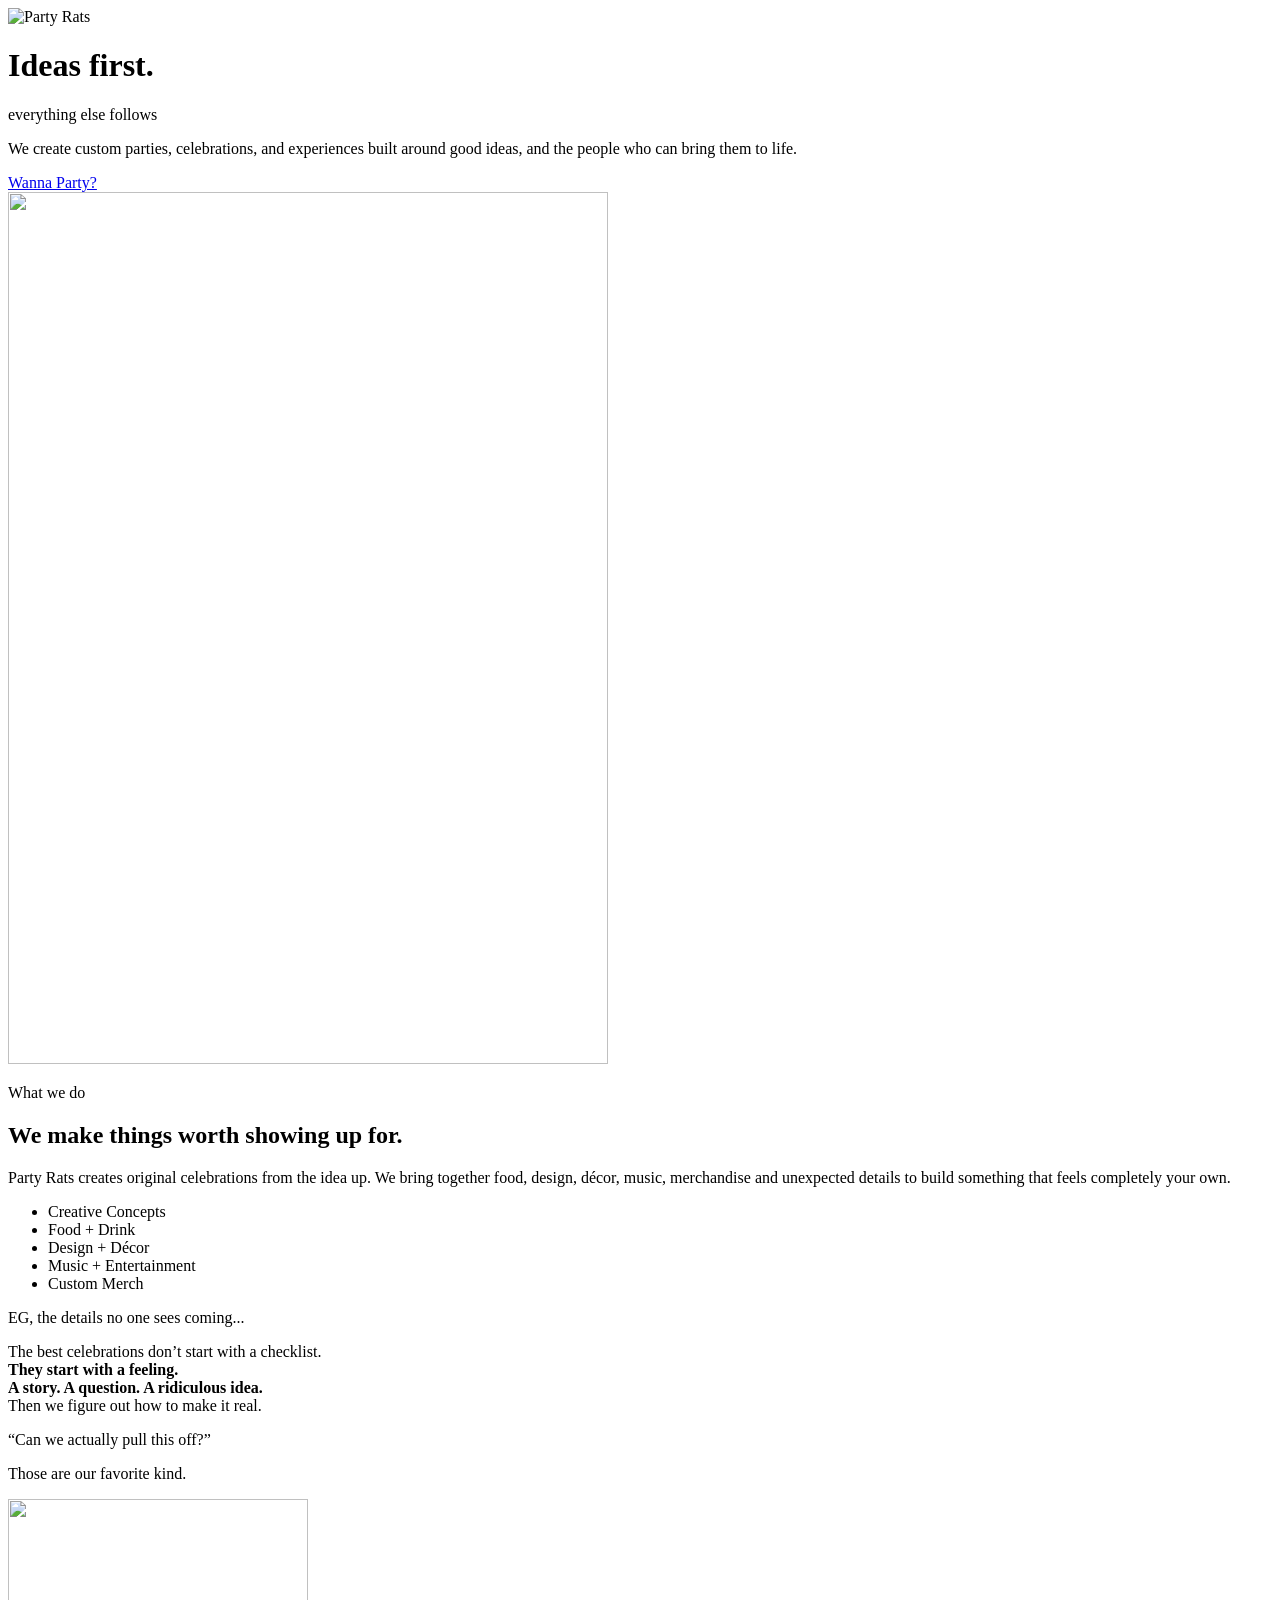
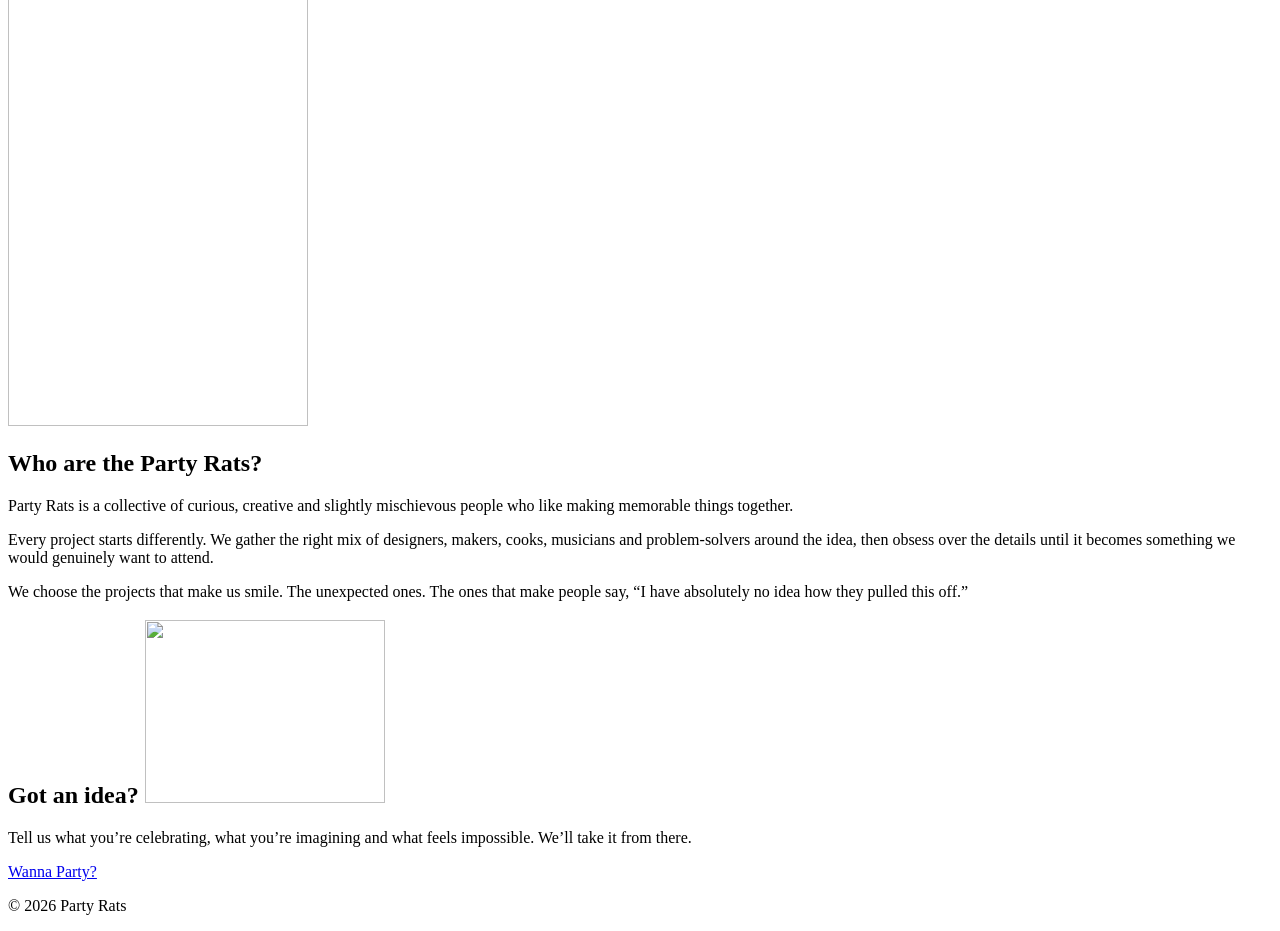
==== public/index.html @ c838683b "Serve the site on thepartyrats.com and www Attaches both hostnames to the Worker as Custom Domains, " ====
<!doctype html>
<html lang="en">
<head>
  <meta charset="utf-8">
  <meta name="viewport" content="width=device-width, initial-scale=1">
  <title>Party Rats | Custom Parties, Celebrations and Experiences</title>
  <meta name="description" content="Party Rats creates original celebrations from the idea up: creative concepts, food and drink, design and décor, music and entertainment, and custom merch.">
  <meta name="theme-color" content="#111111">
  <link rel="canonical" href="https://thepartyrats.com/">
  <link rel="icon" type="image/png" href="/favicon.png">
  <link rel="apple-touch-icon" href="/apple-touch-icon.png">

  <meta property="og:type" content="website">
  <meta property="og:title" content="Party Rats | Ideas first. Everything else follows.">
  <meta property="og:description" content="We create custom parties, celebrations, and experiences built around good ideas, and the people who can bring them to life.">
  <meta property="og:url" content="https://thepartyrats.com/">
  <meta property="og:image" content="https://thepartyrats.com/img/og.jpg">
  <meta name="twitter:card" content="summary_large_image">

  <link rel="preconnect" href="https://fonts.googleapis.com">
  <link rel="preconnect" href="https://fonts.gstatic.com" crossorigin>
  <link href="https://fonts.googleapis.com/css2?family=Inter:wght@400;600&family=League+Spartan:wght@700;800&display=swap" rel="stylesheet">
  <link rel="preload" href="/fonts/edo.woff2" as="font" type="font/woff2" crossorigin>
  <link rel="stylesheet" href="/styles.css">

  <script type="application/ld+json">
  {
    "@context": "https://schema.org",
    "@type": "Organization",
    "name": "Party Rats",
    "description": "Custom parties, celebrations, and experiences built around good ideas.",
    "url": "https://thepartyrats.com/",
    "logo": "https://thepartyrats.com/img/logo.webp"
  }
  </script>
</head>
<body>
  <header class="hero">
    <img class="hero__logo" src="/img/logo.webp" alt="Party Rats" width="600" height="504">
    <div class="hero__body">
      <h1 class="accent hero__title">Ideas first.</h1>
      <p class="hero__sub">everything else follows</p>
      <p class="hero__lede">We create custom parties, celebrations, and experiences built around good ideas, and the people who can bring them to life.</p>
      <a class="cta" href="https://forms.gle/2iD8DwDikYpsya6V6" target="_blank" rel="noopener">Wanna Party?</a>
    </div>
    <img class="hero__rat" src="/img/rat-hero.webp" alt="" width="600" height="872" fetchpriority="low">
  </header>

  <main>
    <section class="what">
      <p class="eyebrow">What we do</p>
      <h2>We make things worth showing up for.</h2>
      <p class="lead">Party Rats creates original celebrations from the idea up. We bring together food, design, décor, music, merchandise and unexpected details to build something that feels completely your own.</p>
      <ul class="services">
        <li>Creative Concepts</li>
        <li>Food + Drink</li>
        <li>Design + Décor</li>
        <li>Music + Entertainment</li>
        <li>Custom Merch</li>
      </ul>
      <p class="accent what__tag">EG, the details no one sees coming...</p>
    </section>

    <section class="pull">
      <p class="lead">The best celebrations don’t start with a checklist.<br>
        <strong>They start with a feeling.<br>A story. A question. A ridiculous idea.</strong><br>
        Then we figure out how to make it real.</p>
      <p class="accent pull__quote">“Can we actually pull this off?”</p>
      <p>Those are our favorite kind.</p>
      <img class="pull__peace" src="/img/peace.webp" alt="" width="300" height="527" loading="lazy">
    </section>

    <section class="who">
      <h2>Who are the Party Rats?</h2>
      <div class="who__body">
        <p>Party Rats is a collective of curious, creative and slightly mischievous people who like making memorable things together.</p>
        <p>Every project starts differently. We gather the right mix of designers, makers, cooks, musicians and problem-solvers around the idea, then obsess over the details until it becomes something we would genuinely want to attend.</p>
        <p>We choose the projects that make us smile. The unexpected ones. The ones that make people say, “I have absolutely no idea how they pulled this off.”</p>
      </div>
    </section>

    <section class="idea">
      <h2 class="idea__title">Got an idea? <img src="/img/rat-sketch.webp" alt="" width="240" height="183" loading="lazy"></h2>
      <p>Tell us what you’re celebrating, what you’re imagining and what feels impossible. We’ll take it from there.</p>
      <a class="cta" href="https://forms.gle/2iD8DwDikYpsya6V6" target="_blank" rel="noopener">Wanna Party?</a>
    </section>
  </main>

  <footer class="footer">
    <p>© <span id="y">2026</span> Party Rats</p>
  </footer>
  <script>document.getElementById('y').textContent = new Date().getFullYear();</script>
</body>
</html>
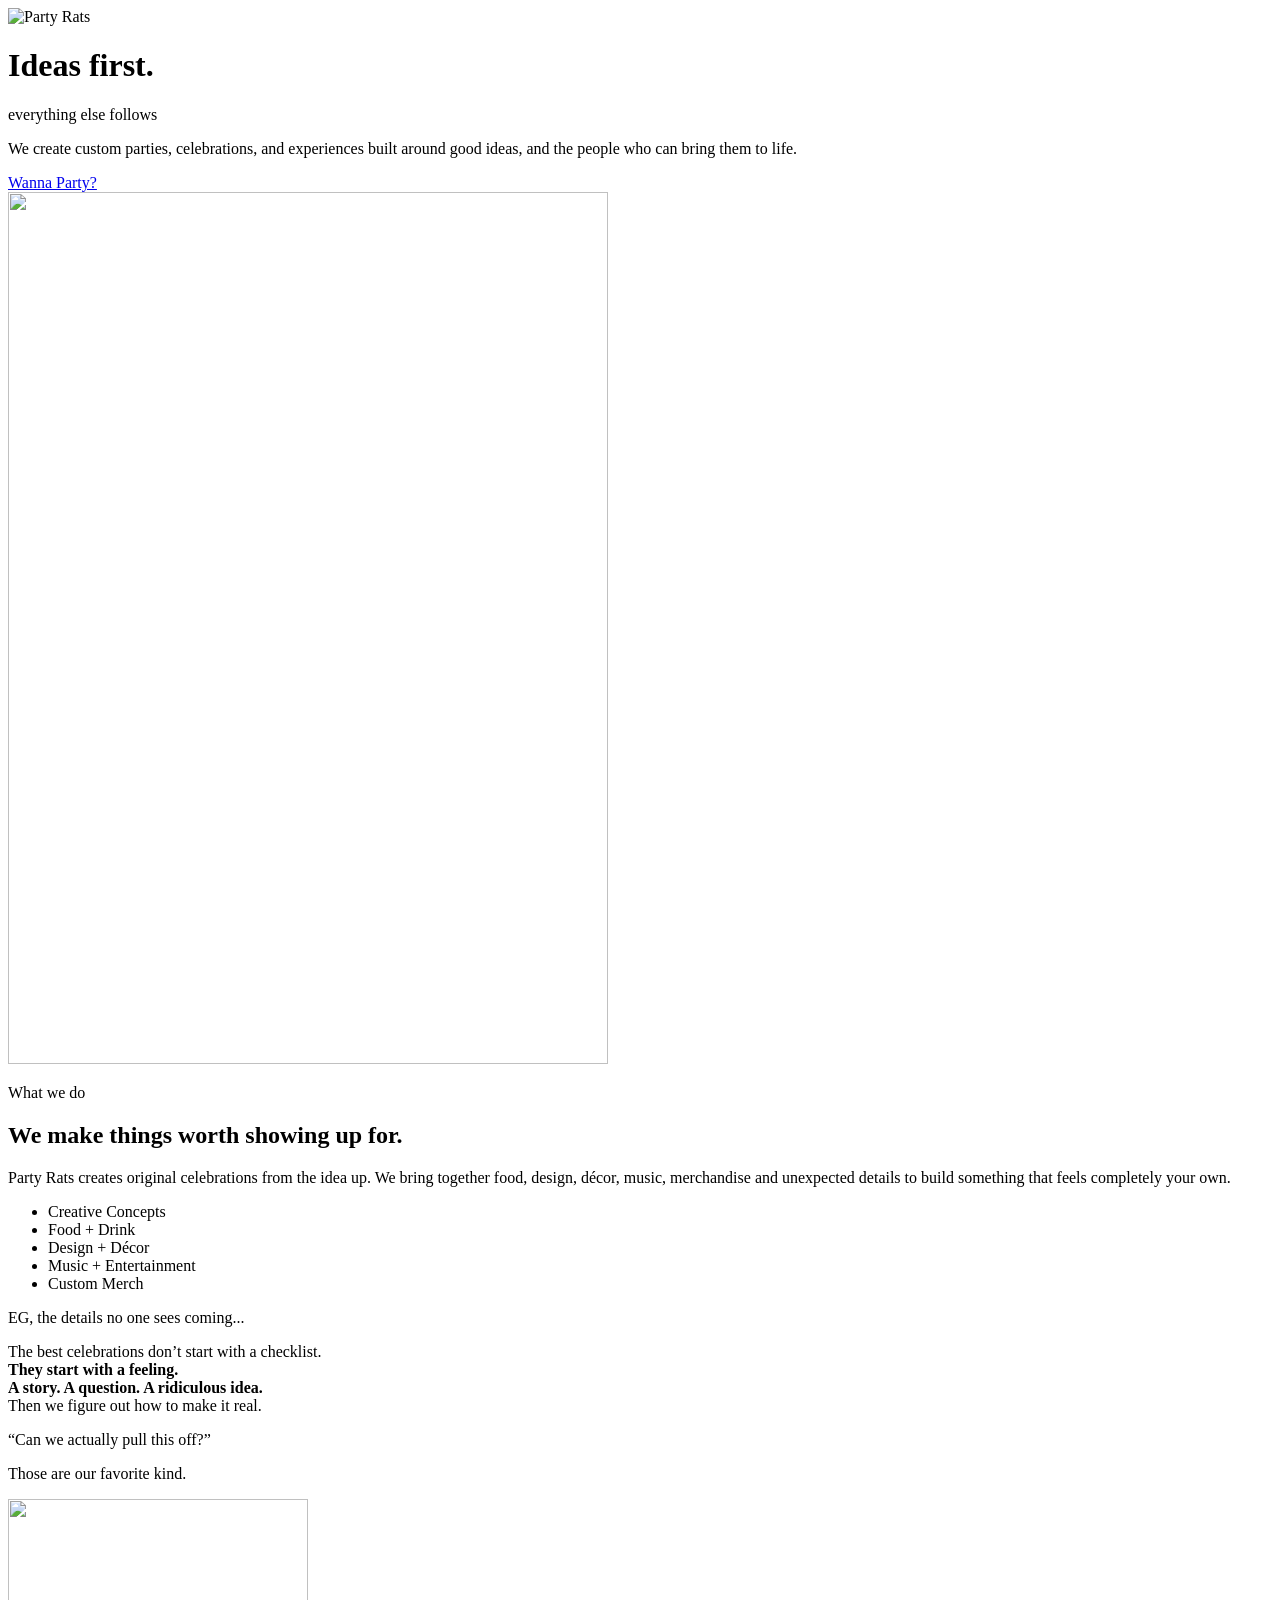
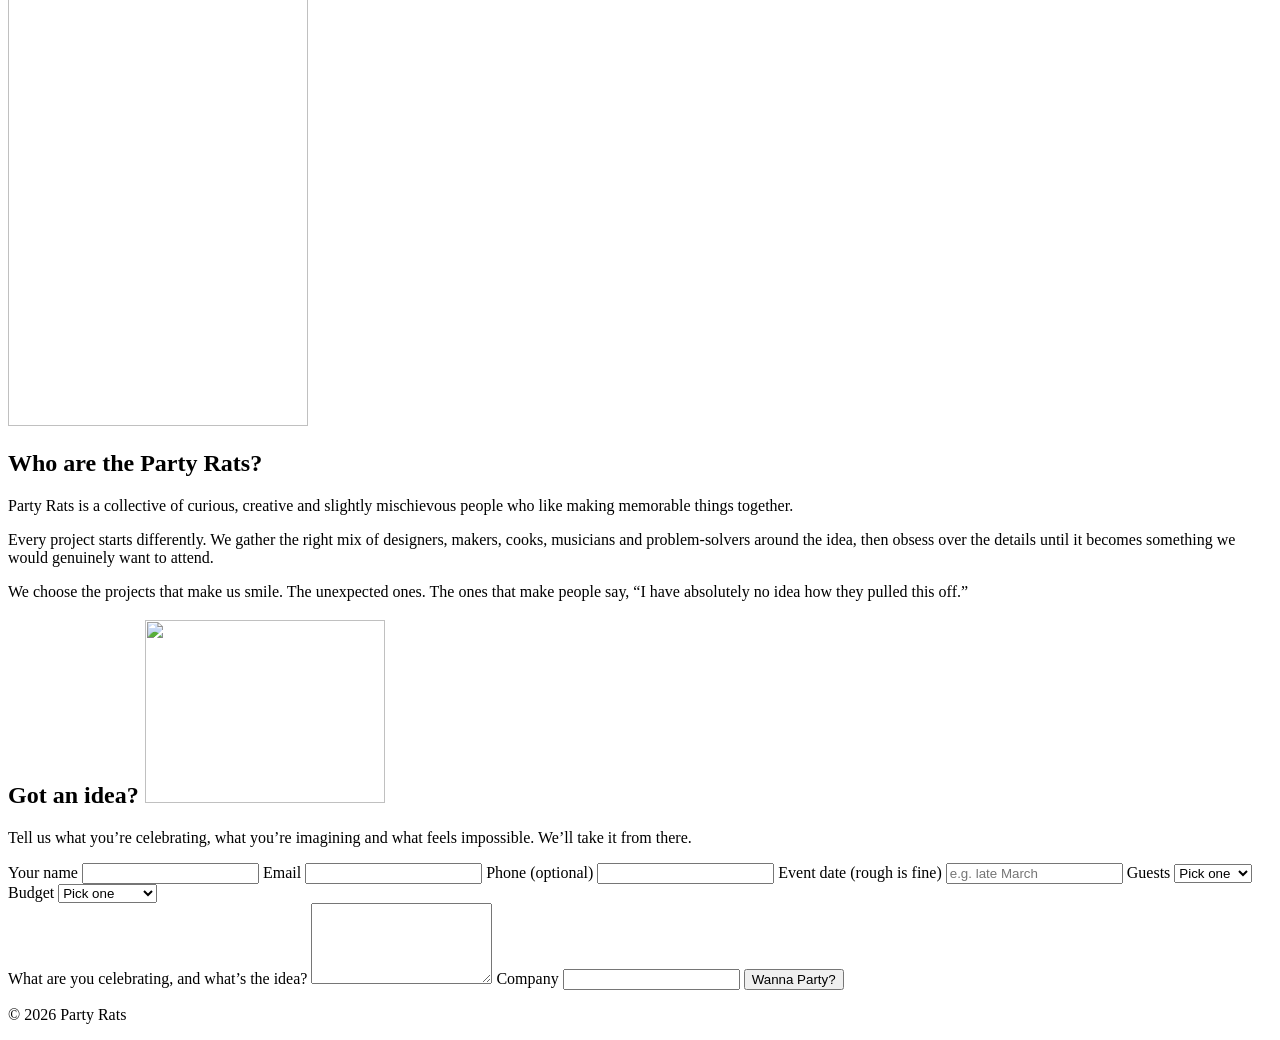
==== commit c6be176f: "Replace the Google Form with an on-site inquiry form The form posts to a small Worker that emails th" ====
--- a/public/index.html
+++ b/public/index.html
@@ -41,7 +41,7 @@
       <h1 class="accent hero__title">Ideas first.</h1>
       <p class="hero__sub">everything else follows</p>
       <p class="hero__lede">We create custom parties, celebrations, and experiences built around good ideas, and the people who can bring them to life.</p>
-      <a class="cta" href="https://forms.gle/2iD8DwDikYpsya6V6" target="_blank" rel="noopener">Wanna Party?</a>
+      <a class="cta" href="#inquire">Wanna Party?</a>
     </div>
     <img class="hero__rat" src="/img/rat-hero.webp" alt="" width="600" height="872" fetchpriority="low">
   </header>
@@ -79,10 +79,52 @@
       </div>
     </section>
 
-    <section class="idea">
+    <section class="idea" id="inquire">
       <h2 class="idea__title">Got an idea? <img src="/img/rat-sketch.webp" alt="" width="240" height="183" loading="lazy"></h2>
       <p>Tell us what you’re celebrating, what you’re imagining and what feels impossible. We’ll take it from there.</p>
-      <a class="cta" href="https://forms.gle/2iD8DwDikYpsya6V6" target="_blank" rel="noopener">Wanna Party?</a>
+
+      <form class="inquiry" action="/api/inquiry" method="post" novalidate>
+        <div class="inquiry__grid">
+          <label>Your name
+            <input name="name" autocomplete="name" required maxlength="100">
+          </label>
+          <label>Email
+            <input name="email" type="email" autocomplete="email" required maxlength="200">
+          </label>
+          <label>Phone <span class="opt">(optional)</span>
+            <input name="phone" type="tel" autocomplete="tel" maxlength="40">
+          </label>
+          <label>Event date <span class="opt">(rough is fine)</span>
+            <input name="date" maxlength="60" placeholder="e.g. late March">
+          </label>
+          <label>Guests
+            <select name="guests">
+              <option value="">Pick one</option>
+              <option>Under 25</option>
+              <option>25 to 75</option>
+              <option>75 to 150</option>
+              <option>150+</option>
+            </select>
+          </label>
+          <label>Budget
+            <select name="budget">
+              <option value="">Pick one</option>
+              <option>Under $5k</option>
+              <option>$5k to $15k</option>
+              <option>$15k to $50k</option>
+              <option>$50k+</option>
+              <option>Not sure yet</option>
+            </select>
+          </label>
+        </div>
+        <label>What are you celebrating, and what’s the idea?
+          <textarea name="idea" rows="5" required maxlength="4000"></textarea>
+        </label>
+        <!-- Spam trap: people never see or fill this -->
+        <label class="hp" aria-hidden="true">Company <input name="company" tabindex="-1" autocomplete="off"></label>
+        <button class="cta" type="submit">Wanna Party?</button>
+        <p class="inquiry__status" role="status" aria-live="polite"></p>
+      </form>
     </section>
   </main>
 
@@ -90,5 +132,6 @@
     <p>© <span id="y">2026</span> Party Rats</p>
   </footer>
   <script>document.getElementById('y').textContent = new Date().getFullYear();</script>
+  <script src="/inquiry.js" defer></script>
 </body>
 </html>
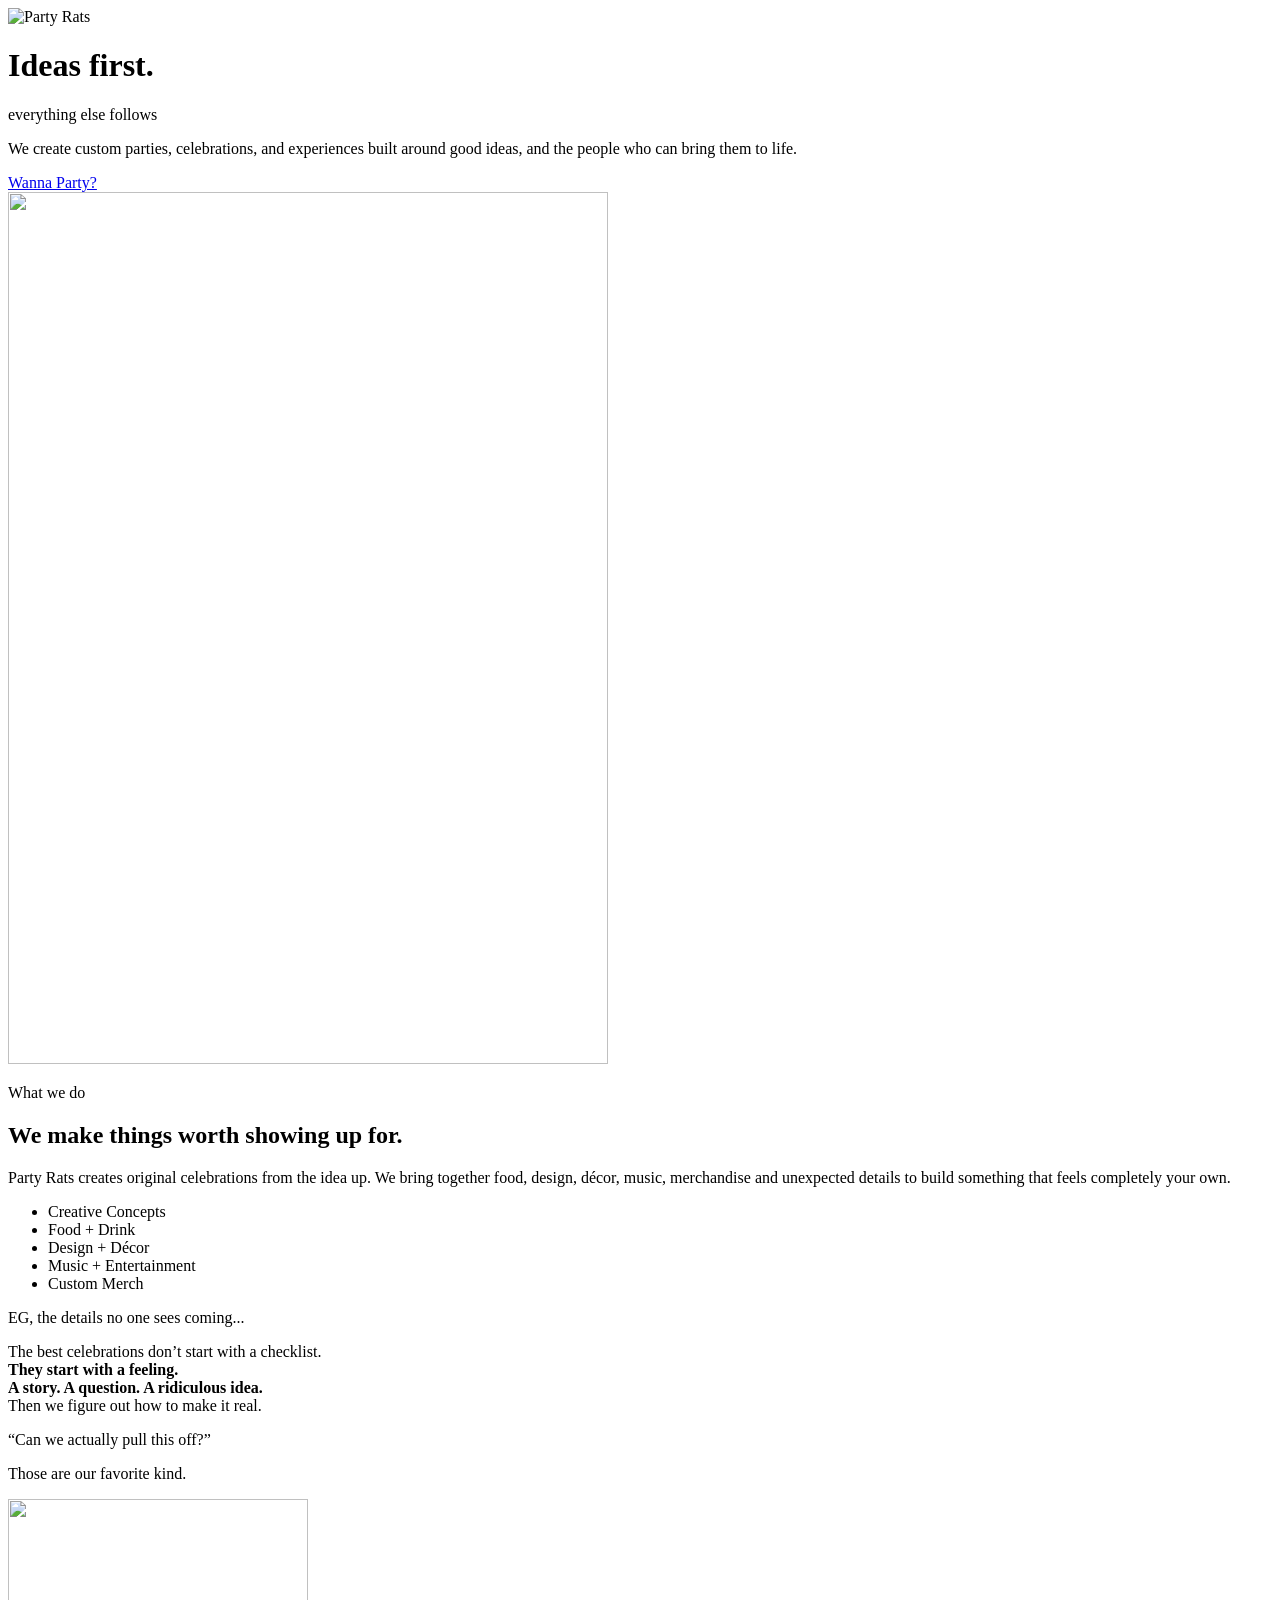
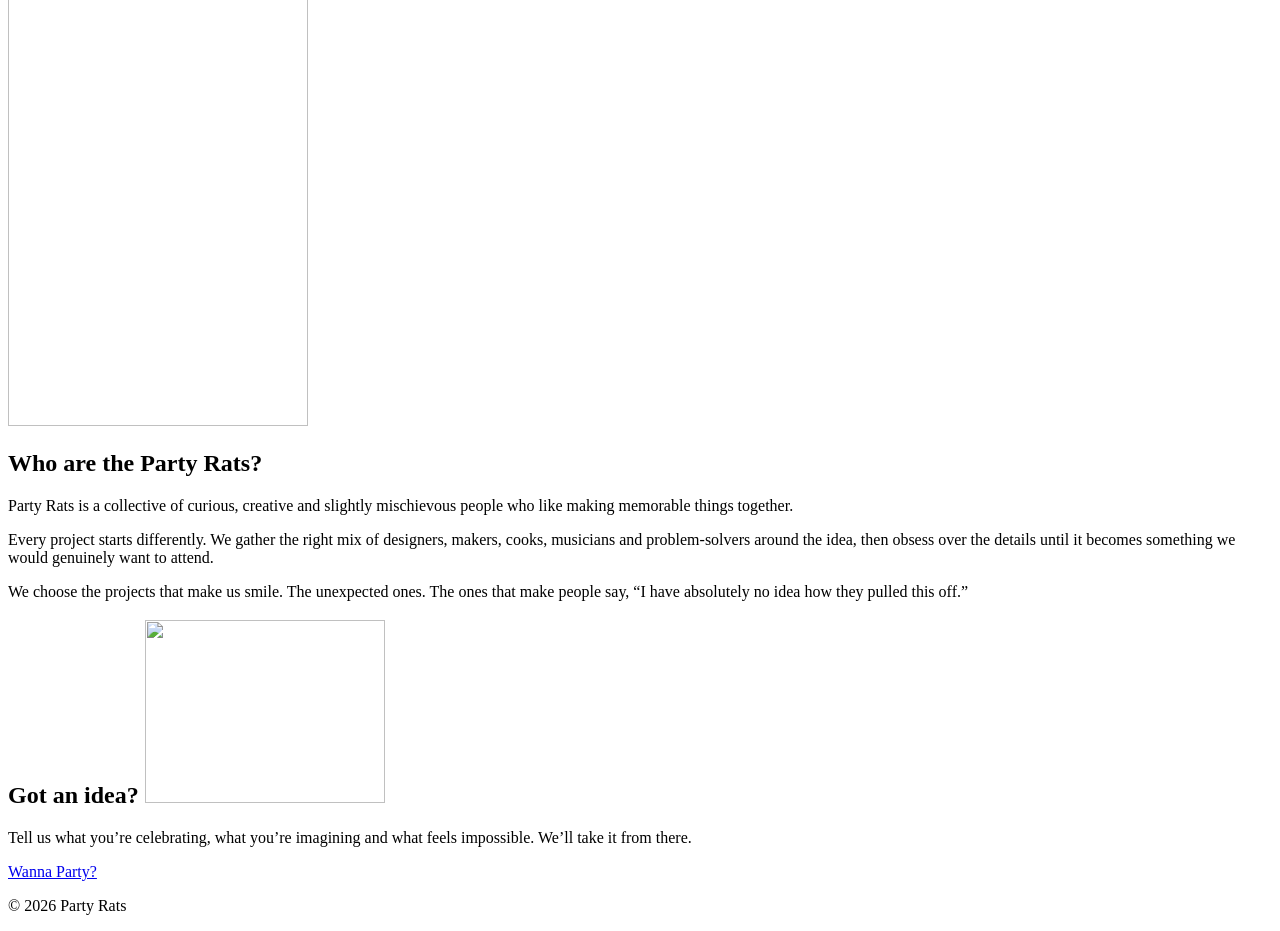
==== commit ce4b891d: "Add structured data and llms.txt so search and AI assistants understand Party Rats Co-Authored-By: C" ====
--- a/public/index.html
+++ b/public/index.html
@@ -26,11 +26,26 @@
   <script type="application/ld+json">
   {
     "@context": "https://schema.org",
-    "@type": "Organization",
+    "@type": "ProfessionalService",
+    "@id": "https://thepartyrats.com/#org",
     "name": "Party Rats",
-    "description": "Custom parties, celebrations, and experiences built around good ideas.",
     "url": "https://thepartyrats.com/",
-    "logo": "https://thepartyrats.com/img/logo.webp"
+    "logo": "https://thepartyrats.com/img/logo.webp",
+    "image": "https://thepartyrats.com/img/og.jpg",
+    "slogan": "Ideas first. Everything else follows.",
+    "description": "Party Rats creates custom parties, celebrations and experiences from the idea up, bringing together creative concepts, food and drink, design and décor, music and entertainment, and custom merch.",
+    "knowsAbout": ["Custom parties", "Event design", "Celebrations", "Experiential events"],
+    "hasOfferCatalog": {
+      "@type": "OfferCatalog",
+      "name": "What we do",
+      "itemListElement": [
+        { "@type": "Offer", "itemOffered": { "@type": "Service", "name": "Creative Concepts" } },
+        { "@type": "Offer", "itemOffered": { "@type": "Service", "name": "Food + Drink" } },
+        { "@type": "Offer", "itemOffered": { "@type": "Service", "name": "Design + Décor" } },
+        { "@type": "Offer", "itemOffered": { "@type": "Service", "name": "Music + Entertainment" } },
+        { "@type": "Offer", "itemOffered": { "@type": "Service", "name": "Custom Merch" } }
+      ]
+    }
   }
   </script>
 </head>
@@ -41,7 +56,7 @@
       <h1 class="accent hero__title">Ideas first.</h1>
       <p class="hero__sub">everything else follows</p>
       <p class="hero__lede">We create custom parties, celebrations, and experiences built around good ideas, and the people who can bring them to life.</p>
-      <a class="cta" href="#inquire">Wanna Party?</a>
+      <a class="cta" href="https://forms.gle/2iD8DwDikYpsya6V6" target="_blank" rel="noopener">Wanna Party?</a>
     </div>
     <img class="hero__rat" src="/img/rat-hero.webp" alt="" width="600" height="872" fetchpriority="low">
   </header>
@@ -79,52 +94,10 @@
       </div>
     </section>
 
-    <section class="idea" id="inquire">
+    <section class="idea">
       <h2 class="idea__title">Got an idea? <img src="/img/rat-sketch.webp" alt="" width="240" height="183" loading="lazy"></h2>
       <p>Tell us what you’re celebrating, what you’re imagining and what feels impossible. We’ll take it from there.</p>
-
-      <form class="inquiry" action="/api/inquiry" method="post" novalidate>
-        <div class="inquiry__grid">
-          <label>Your name
-            <input name="name" autocomplete="name" required maxlength="100">
-          </label>
-          <label>Email
-            <input name="email" type="email" autocomplete="email" required maxlength="200">
-          </label>
-          <label>Phone <span class="opt">(optional)</span>
-            <input name="phone" type="tel" autocomplete="tel" maxlength="40">
-          </label>
-          <label>Event date <span class="opt">(rough is fine)</span>
-            <input name="date" maxlength="60" placeholder="e.g. late March">
-          </label>
-          <label>Guests
-            <select name="guests">
-              <option value="">Pick one</option>
-              <option>Under 25</option>
-              <option>25 to 75</option>
-              <option>75 to 150</option>
-              <option>150+</option>
-            </select>
-          </label>
-          <label>Budget
-            <select name="budget">
-              <option value="">Pick one</option>
-              <option>Under $5k</option>
-              <option>$5k to $15k</option>
-              <option>$15k to $50k</option>
-              <option>$50k+</option>
-              <option>Not sure yet</option>
-            </select>
-          </label>
-        </div>
-        <label>What are you celebrating, and what’s the idea?
-          <textarea name="idea" rows="5" required maxlength="4000"></textarea>
-        </label>
-        <!-- Spam trap: people never see or fill this -->
-        <label class="hp" aria-hidden="true">Company <input name="company" tabindex="-1" autocomplete="off"></label>
-        <button class="cta" type="submit">Wanna Party?</button>
-        <p class="inquiry__status" role="status" aria-live="polite"></p>
-      </form>
+      <a class="cta" href="https://forms.gle/2iD8DwDikYpsya6V6" target="_blank" rel="noopener">Wanna Party?</a>
     </section>
   </main>
 
@@ -132,6 +105,5 @@
     <p>© <span id="y">2026</span> Party Rats</p>
   </footer>
   <script>document.getElementById('y').textContent = new Date().getFullYear();</script>
-  <script src="/inquiry.js" defer></script>
 </body>
 </html>
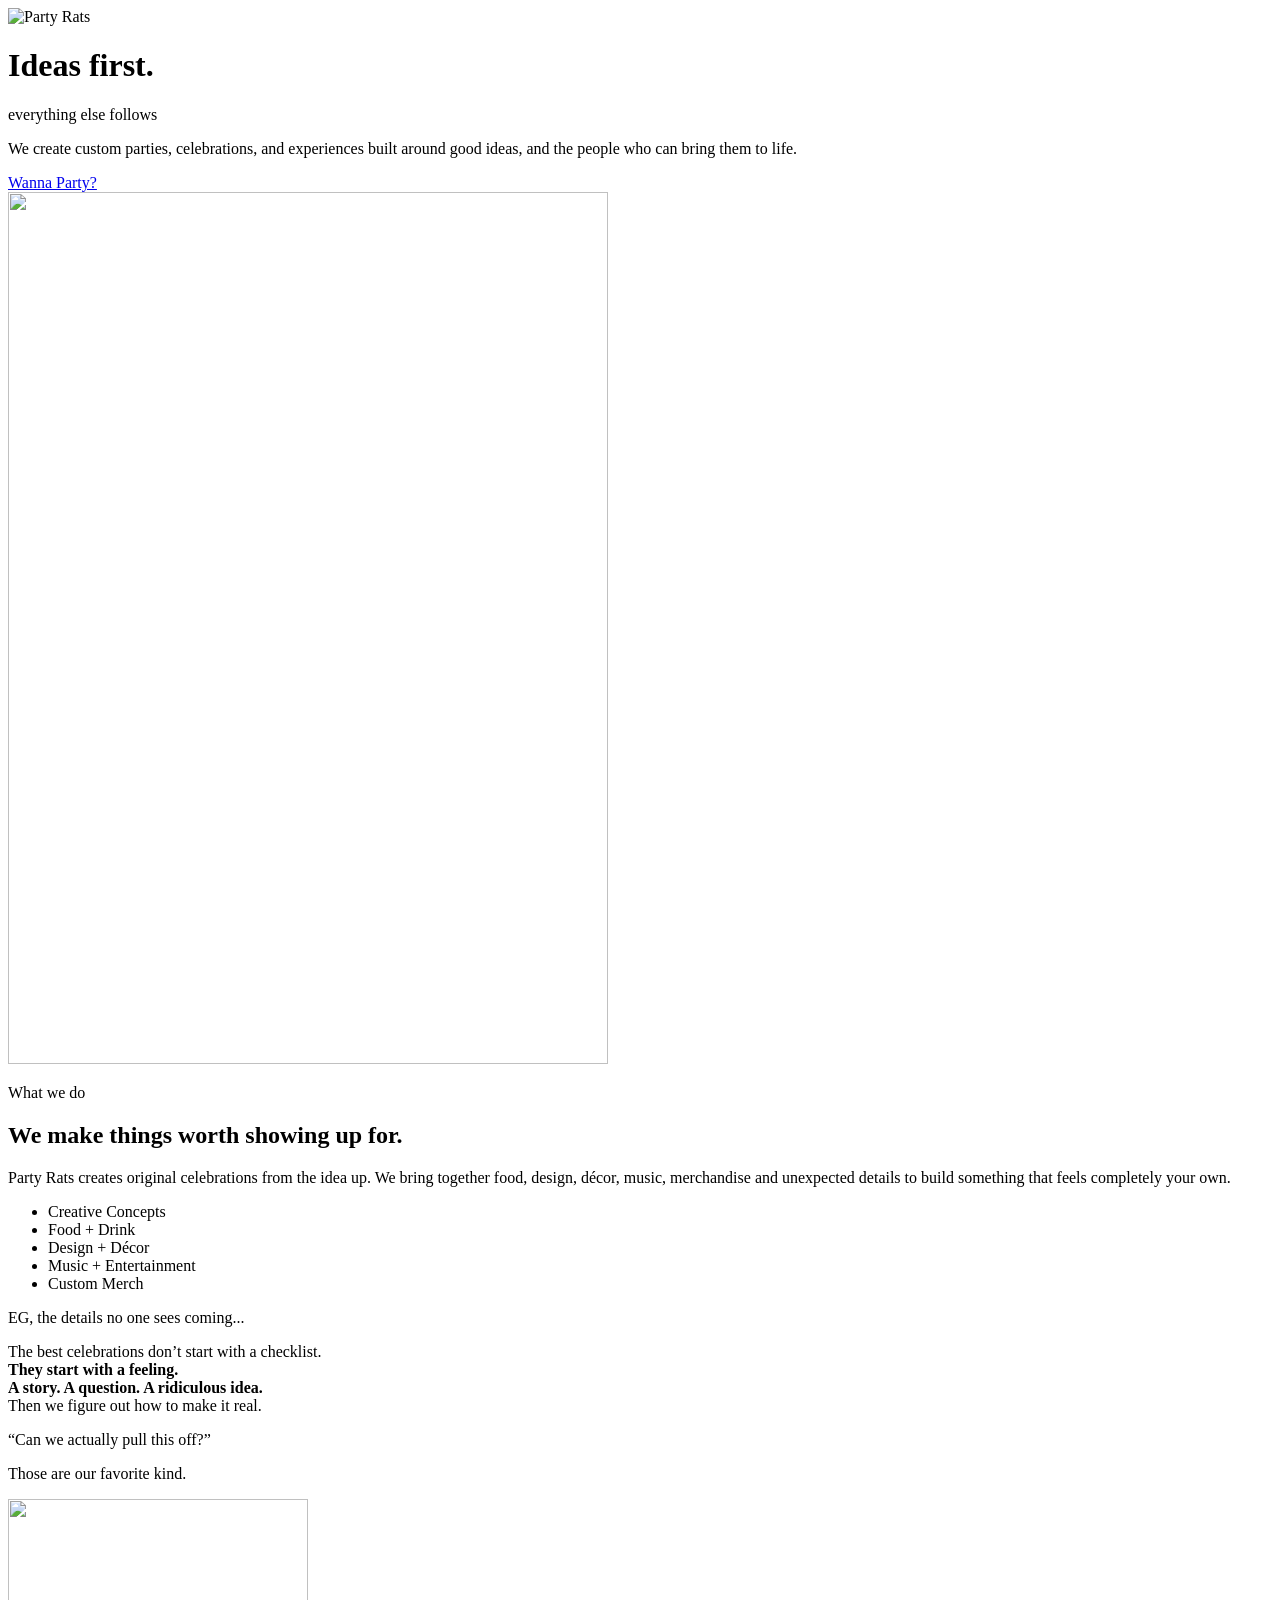
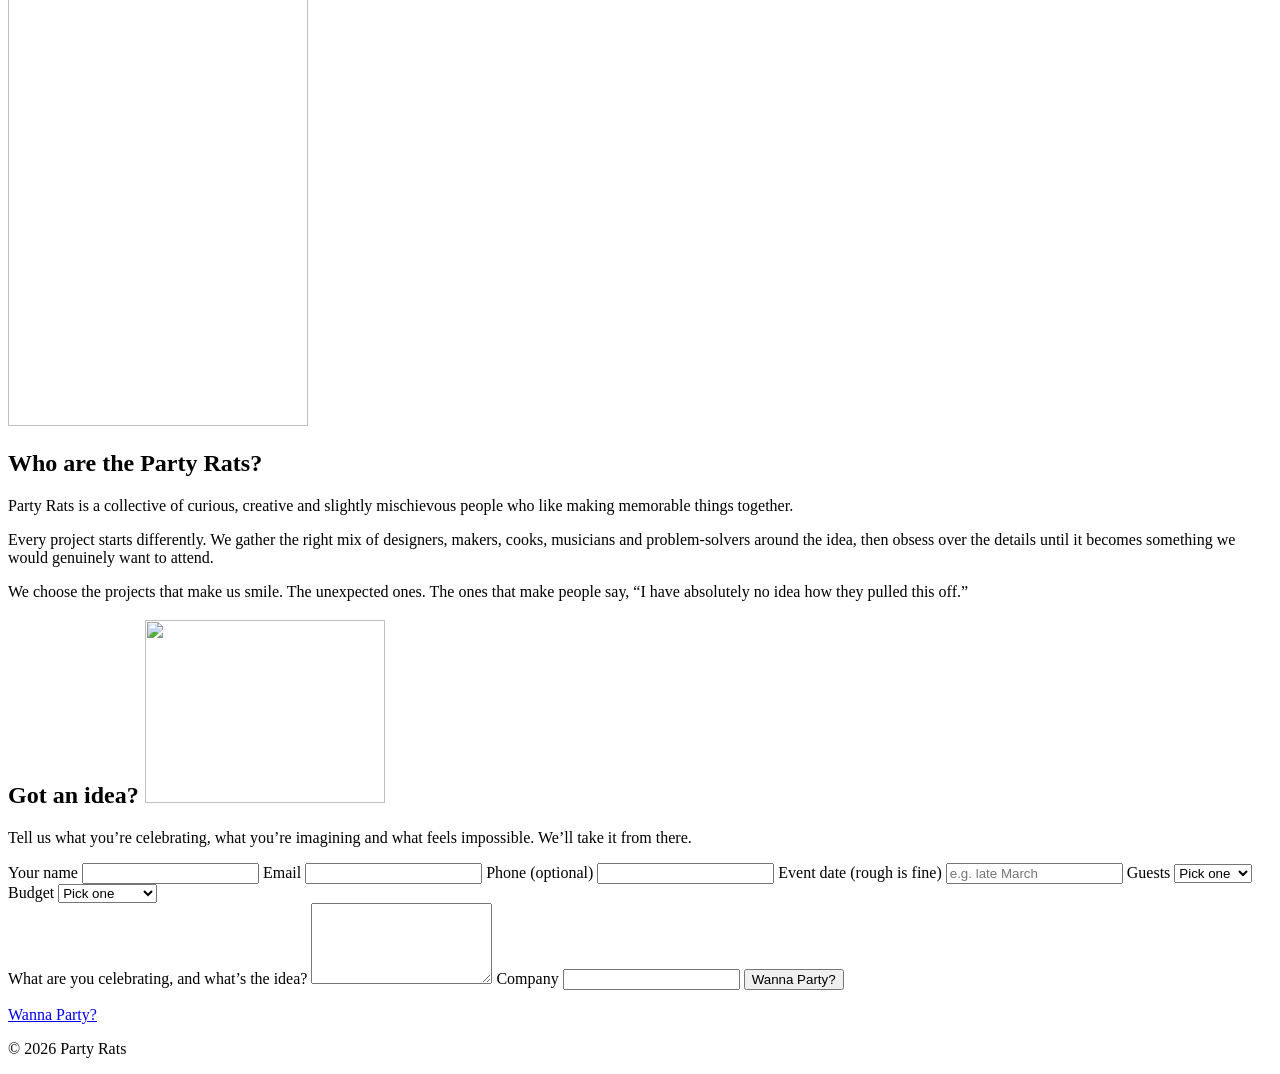
==== commit f95eacd8: "Optimize the site for phones: sticky inquiry button, tighter hero, cleaner line breaks Adds a sticky" ====
--- a/public/index.html
+++ b/public/index.html
@@ -2,7 +2,7 @@
 <html lang="en">
 <head>
   <meta charset="utf-8">
-  <meta name="viewport" content="width=device-width, initial-scale=1">
+  <meta name="viewport" content="width=device-width, initial-scale=1, viewport-fit=cover">
   <title>Party Rats | Custom Parties, Celebrations and Experiences</title>
   <meta name="description" content="Party Rats creates original celebrations from the idea up: creative concepts, food and drink, design and décor, music and entertainment, and custom merch.">
   <meta name="theme-color" content="#111111">
@@ -26,26 +26,11 @@
   <script type="application/ld+json">
   {
     "@context": "https://schema.org",
-    "@type": "ProfessionalService",
-    "@id": "https://thepartyrats.com/#org",
+    "@type": "Organization",
     "name": "Party Rats",
+    "description": "Custom parties, celebrations, and experiences built around good ideas.",
     "url": "https://thepartyrats.com/",
-    "logo": "https://thepartyrats.com/img/logo.webp",
-    "image": "https://thepartyrats.com/img/og.jpg",
-    "slogan": "Ideas first. Everything else follows.",
-    "description": "Party Rats creates custom parties, celebrations and experiences from the idea up, bringing together creative concepts, food and drink, design and décor, music and entertainment, and custom merch.",
-    "knowsAbout": ["Custom parties", "Event design", "Celebrations", "Experiential events"],
-    "hasOfferCatalog": {
-      "@type": "OfferCatalog",
-      "name": "What we do",
-      "itemListElement": [
-        { "@type": "Offer", "itemOffered": { "@type": "Service", "name": "Creative Concepts" } },
-        { "@type": "Offer", "itemOffered": { "@type": "Service", "name": "Food + Drink" } },
-        { "@type": "Offer", "itemOffered": { "@type": "Service", "name": "Design + Décor" } },
-        { "@type": "Offer", "itemOffered": { "@type": "Service", "name": "Music + Entertainment" } },
-        { "@type": "Offer", "itemOffered": { "@type": "Service", "name": "Custom Merch" } }
-      ]
-    }
+    "logo": "https://thepartyrats.com/img/logo.webp"
   }
   </script>
 </head>
@@ -56,7 +41,7 @@
       <h1 class="accent hero__title">Ideas first.</h1>
       <p class="hero__sub">everything else follows</p>
       <p class="hero__lede">We create custom parties, celebrations, and experiences built around good ideas, and the people who can bring them to life.</p>
-      <a class="cta" href="https://forms.gle/2iD8DwDikYpsya6V6" target="_blank" rel="noopener">Wanna Party?</a>
+      <a class="cta" href="#inquire">Wanna Party?</a>
     </div>
     <img class="hero__rat" src="/img/rat-hero.webp" alt="" width="600" height="872" fetchpriority="low">
   </header>
@@ -94,16 +79,81 @@
       </div>
     </section>
 
-    <section class="idea">
+    <section class="idea" id="inquire">
       <h2 class="idea__title">Got an idea? <img src="/img/rat-sketch.webp" alt="" width="240" height="183" loading="lazy"></h2>
       <p>Tell us what you’re celebrating, what you’re imagining and what feels impossible. We’ll take it from there.</p>
-      <a class="cta" href="https://forms.gle/2iD8DwDikYpsya6V6" target="_blank" rel="noopener">Wanna Party?</a>
+
+      <form class="inquiry" action="/api/inquiry" method="post" novalidate>
+        <div class="inquiry__grid">
+          <label>Your name
+            <input name="name" autocomplete="name" required maxlength="100">
+          </label>
+          <label>Email
+            <input name="email" type="email" autocomplete="email" required maxlength="200">
+          </label>
+          <label>Phone <span class="opt">(optional)</span>
+            <input name="phone" type="tel" autocomplete="tel" maxlength="40">
+          </label>
+          <label>Event date <span class="opt">(rough is fine)</span>
+            <input name="date" maxlength="60" placeholder="e.g. late March">
+          </label>
+          <label>Guests
+            <select name="guests">
+              <option value="">Pick one</option>
+              <option>Under 25</option>
+              <option>25 to 75</option>
+              <option>75 to 150</option>
+              <option>150+</option>
+            </select>
+          </label>
+          <label>Budget
+            <select name="budget">
+              <option value="">Pick one</option>
+              <option>Under $5k</option>
+              <option>$5k to $15k</option>
+              <option>$15k to $50k</option>
+              <option>$50k+</option>
+              <option>Not sure yet</option>
+            </select>
+          </label>
+        </div>
+        <label>What are you celebrating, and what’s the idea?
+          <textarea name="idea" rows="5" required maxlength="4000"></textarea>
+        </label>
+        <!-- Spam trap: people never see or fill this -->
+        <label class="hp" aria-hidden="true">Company <input name="company" tabindex="-1" autocomplete="off"></label>
+        <button class="cta" type="submit">Wanna Party?</button>
+        <p class="inquiry__status" role="status" aria-live="polite"></p>
+      </form>
     </section>
   </main>
+
+  <!-- Mobile only: keeps a jump to the inquiry form in reach once the hero button scrolls away -->
+  <div class="sticky-cta" id="sticky-cta" aria-hidden="true">
+    <a class="cta" href="#inquire" tabindex="-1">Wanna Party?</a>
+  </div>
 
   <footer class="footer">
     <p>© <span id="y">2026</span> Party Rats</p>
   </footer>
-  <script>document.getElementById('y').textContent = new Date().getFullYear();</script>
+  <script>
+    document.getElementById('y').textContent = new Date().getFullYear();
+    // Show the sticky button only while neither the hero button nor the inquiry form is visible.
+    (function () {
+      var bar = document.getElementById('sticky-cta');
+      var link = bar.querySelector('a');
+      var visible = new Set();
+      if (!('IntersectionObserver' in window)) return;
+      var io = new IntersectionObserver(function (entries) {
+        entries.forEach(function (e) { e.isIntersecting ? visible.add(e.target) : visible.delete(e.target); });
+        var show = visible.size === 0;
+        bar.classList.toggle('is-shown', show);
+        bar.setAttribute('aria-hidden', show ? 'false' : 'true');
+        link.tabIndex = show ? 0 : -1;
+      });
+      document.querySelectorAll('.hero .cta, #inquire').forEach(function (el) { io.observe(el); });
+    })();
+  </script>
+  <script src="/inquiry.js" defer></script>
 </body>
 </html>
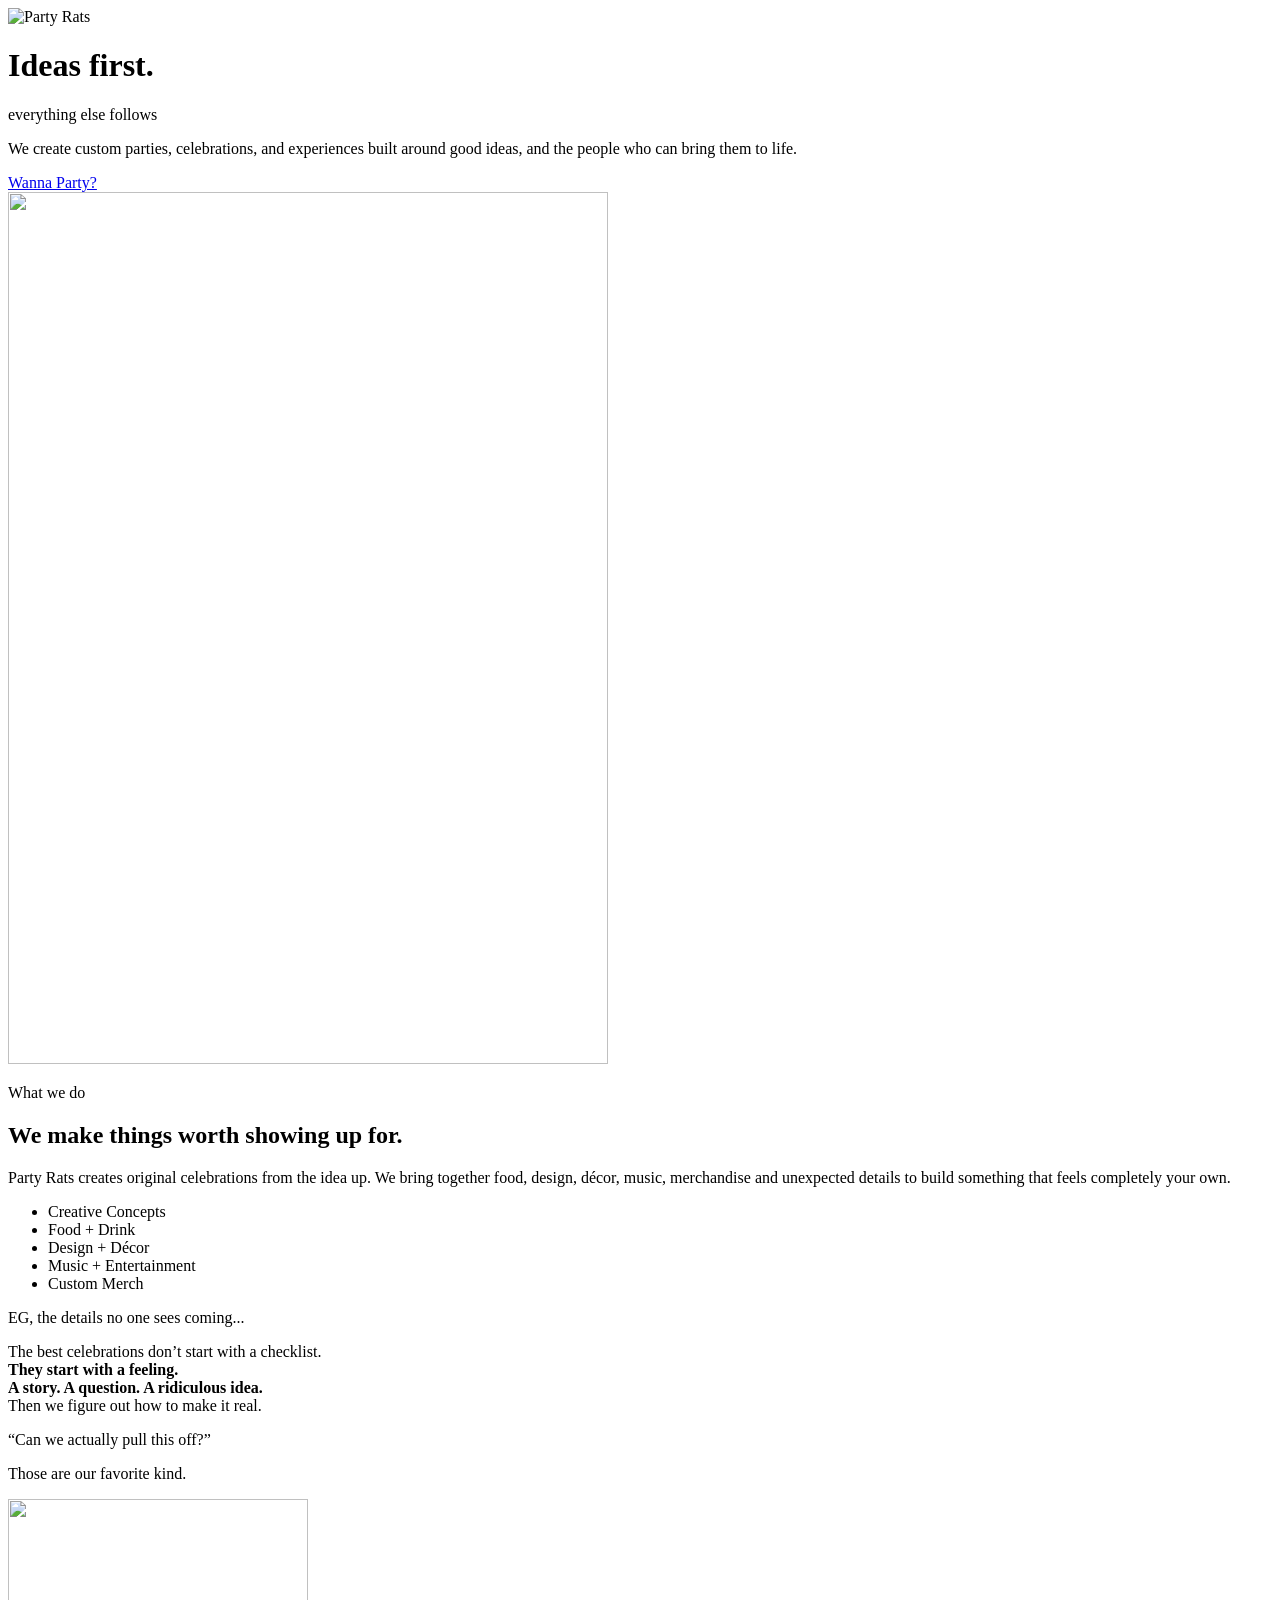
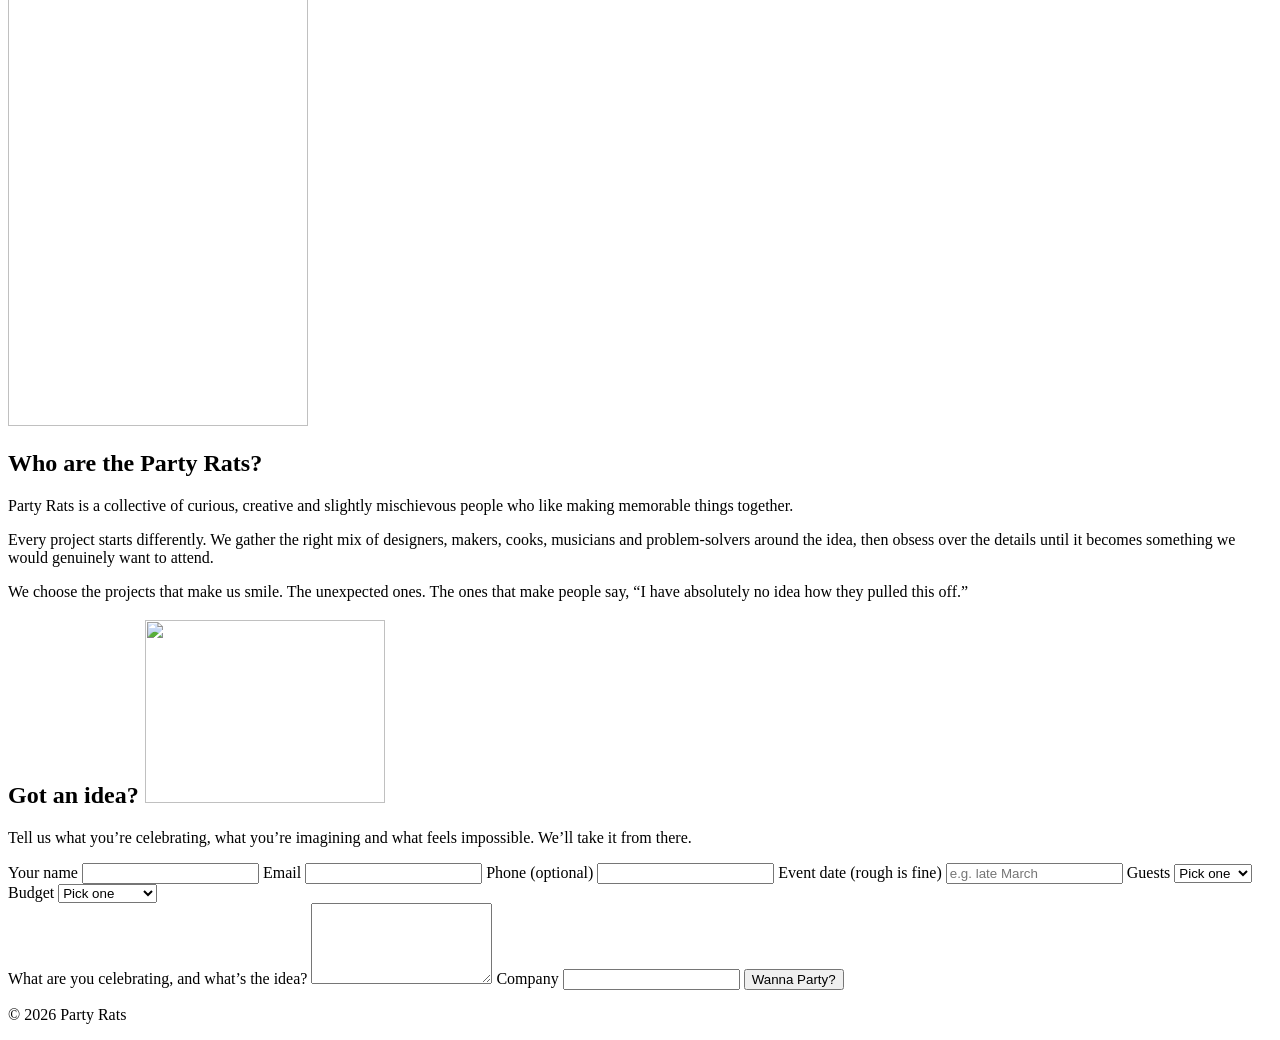
==== commit 42bf1746: "On-site inquiry form in place of the Google Form (#3) The form posts to a small Worker that emails t" ====
--- a/public/index.html
+++ b/public/index.html
@@ -2,7 +2,7 @@
 <html lang="en">
 <head>
   <meta charset="utf-8">
-  <meta name="viewport" content="width=device-width, initial-scale=1, viewport-fit=cover">
+  <meta name="viewport" content="width=device-width, initial-scale=1">
   <title>Party Rats | Custom Parties, Celebrations and Experiences</title>
   <meta name="description" content="Party Rats creates original celebrations from the idea up: creative concepts, food and drink, design and décor, music and entertainment, and custom merch.">
   <meta name="theme-color" content="#111111">
@@ -128,32 +128,10 @@
     </section>
   </main>
 
-  <!-- Mobile only: keeps a jump to the inquiry form in reach once the hero button scrolls away -->
-  <div class="sticky-cta" id="sticky-cta" aria-hidden="true">
-    <a class="cta" href="#inquire" tabindex="-1">Wanna Party?</a>
-  </div>
-
   <footer class="footer">
     <p>© <span id="y">2026</span> Party Rats</p>
   </footer>
-  <script>
-    document.getElementById('y').textContent = new Date().getFullYear();
-    // Show the sticky button only while neither the hero button nor the inquiry form is visible.
-    (function () {
-      var bar = document.getElementById('sticky-cta');
-      var link = bar.querySelector('a');
-      var visible = new Set();
-      if (!('IntersectionObserver' in window)) return;
-      var io = new IntersectionObserver(function (entries) {
-        entries.forEach(function (e) { e.isIntersecting ? visible.add(e.target) : visible.delete(e.target); });
-        var show = visible.size === 0;
-        bar.classList.toggle('is-shown', show);
-        bar.setAttribute('aria-hidden', show ? 'false' : 'true');
-        link.tabIndex = show ? 0 : -1;
-      });
-      document.querySelectorAll('.hero .cta, #inquire').forEach(function (el) { io.observe(el); });
-    })();
-  </script>
+  <script>document.getElementById('y').textContent = new Date().getFullYear();</script>
   <script src="/inquiry.js" defer></script>
 </body>
 </html>
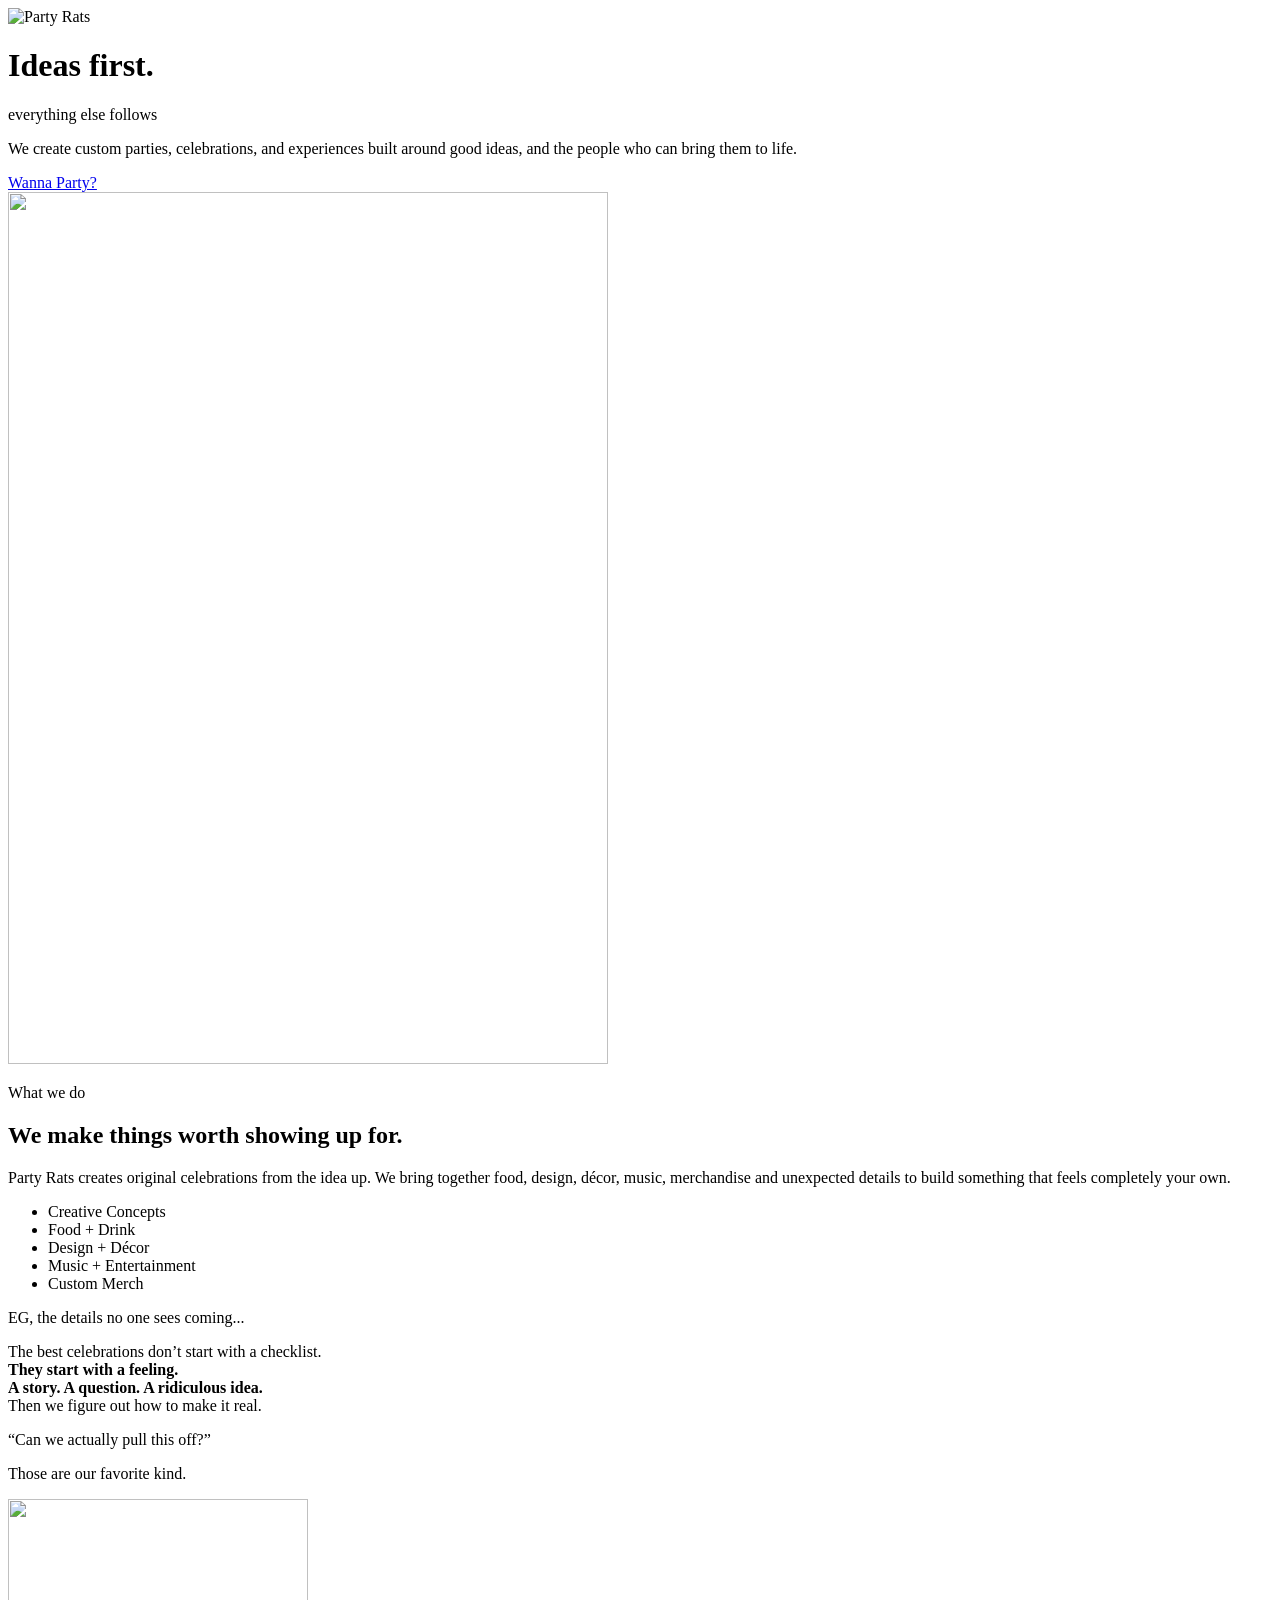
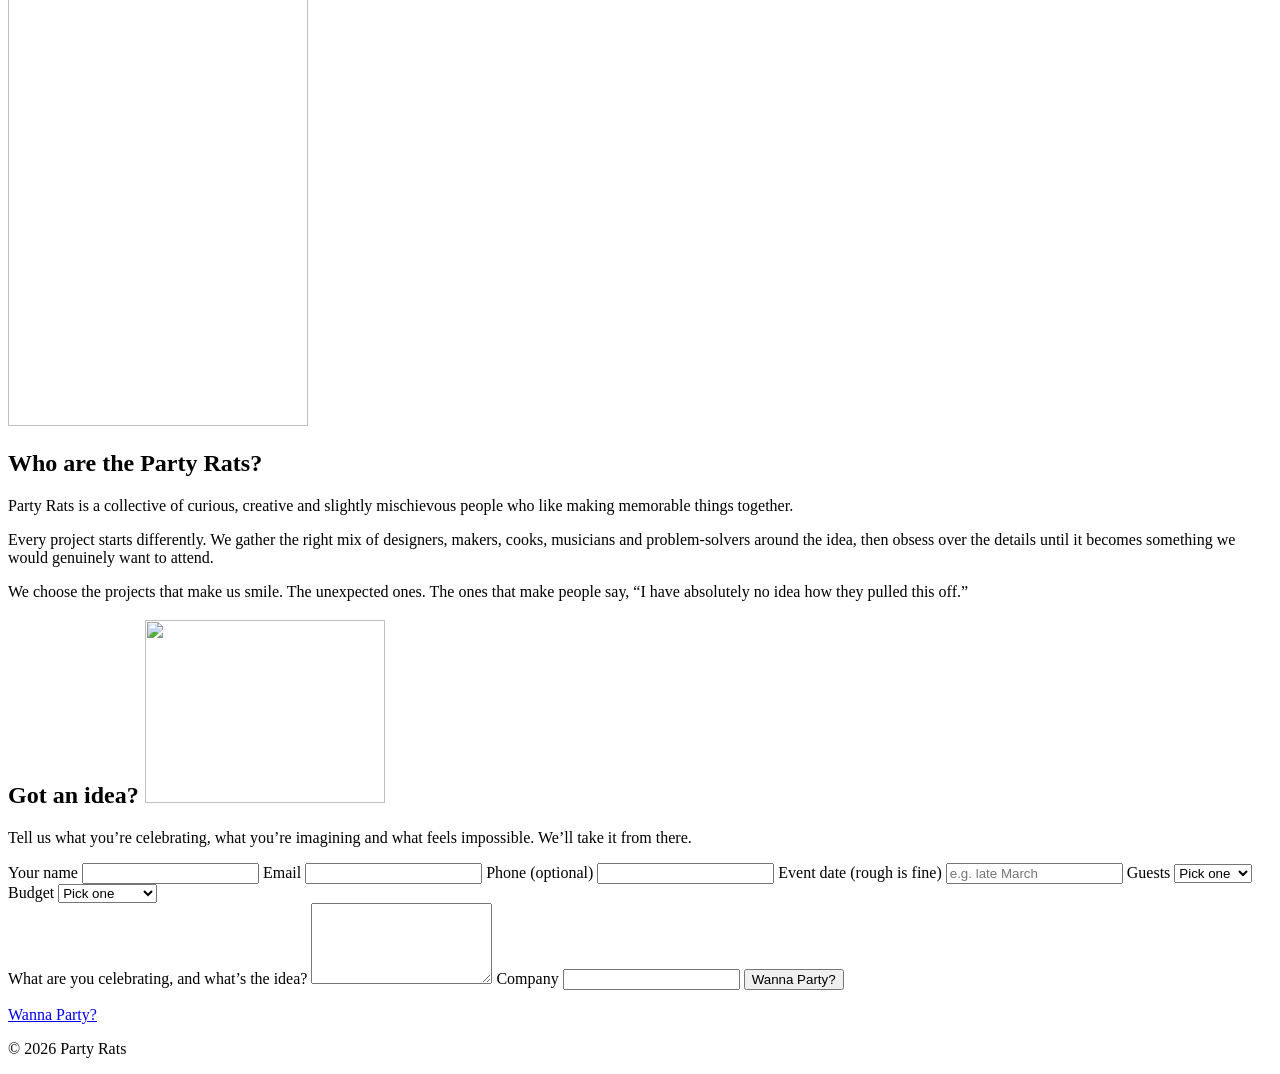
==== commit c73d8b37: "Make the site work better on phones (#6) Adds a sticky Wanna Party? bar on phones that jumps to the " ====
--- a/public/index.html
+++ b/public/index.html
@@ -2,7 +2,7 @@
 <html lang="en">
 <head>
   <meta charset="utf-8">
-  <meta name="viewport" content="width=device-width, initial-scale=1">
+  <meta name="viewport" content="width=device-width, initial-scale=1, viewport-fit=cover">
   <title>Party Rats | Custom Parties, Celebrations and Experiences</title>
   <meta name="description" content="Party Rats creates original celebrations from the idea up: creative concepts, food and drink, design and décor, music and entertainment, and custom merch.">
   <meta name="theme-color" content="#111111">
@@ -128,10 +128,32 @@
     </section>
   </main>
 
+  <!-- Mobile only: keeps a jump to the inquiry form in reach once the hero button scrolls away -->
+  <div class="sticky-cta" id="sticky-cta" aria-hidden="true">
+    <a class="cta" href="#inquire" tabindex="-1">Wanna Party?</a>
+  </div>
+
   <footer class="footer">
     <p>© <span id="y">2026</span> Party Rats</p>
   </footer>
-  <script>document.getElementById('y').textContent = new Date().getFullYear();</script>
+  <script>
+    document.getElementById('y').textContent = new Date().getFullYear();
+    // Show the sticky button only while neither the hero button nor the inquiry form is visible.
+    (function () {
+      var bar = document.getElementById('sticky-cta');
+      var link = bar.querySelector('a');
+      var visible = new Set();
+      if (!('IntersectionObserver' in window)) return;
+      var io = new IntersectionObserver(function (entries) {
+        entries.forEach(function (e) { e.isIntersecting ? visible.add(e.target) : visible.delete(e.target); });
+        var show = visible.size === 0;
+        bar.classList.toggle('is-shown', show);
+        bar.setAttribute('aria-hidden', show ? 'false' : 'true');
+        link.tabIndex = show ? 0 : -1;
+      });
+      document.querySelectorAll('.hero .cta, #inquire').forEach(function (el) { io.observe(el); });
+    })();
+  </script>
   <script src="/inquiry.js" defer></script>
 </body>
 </html>
